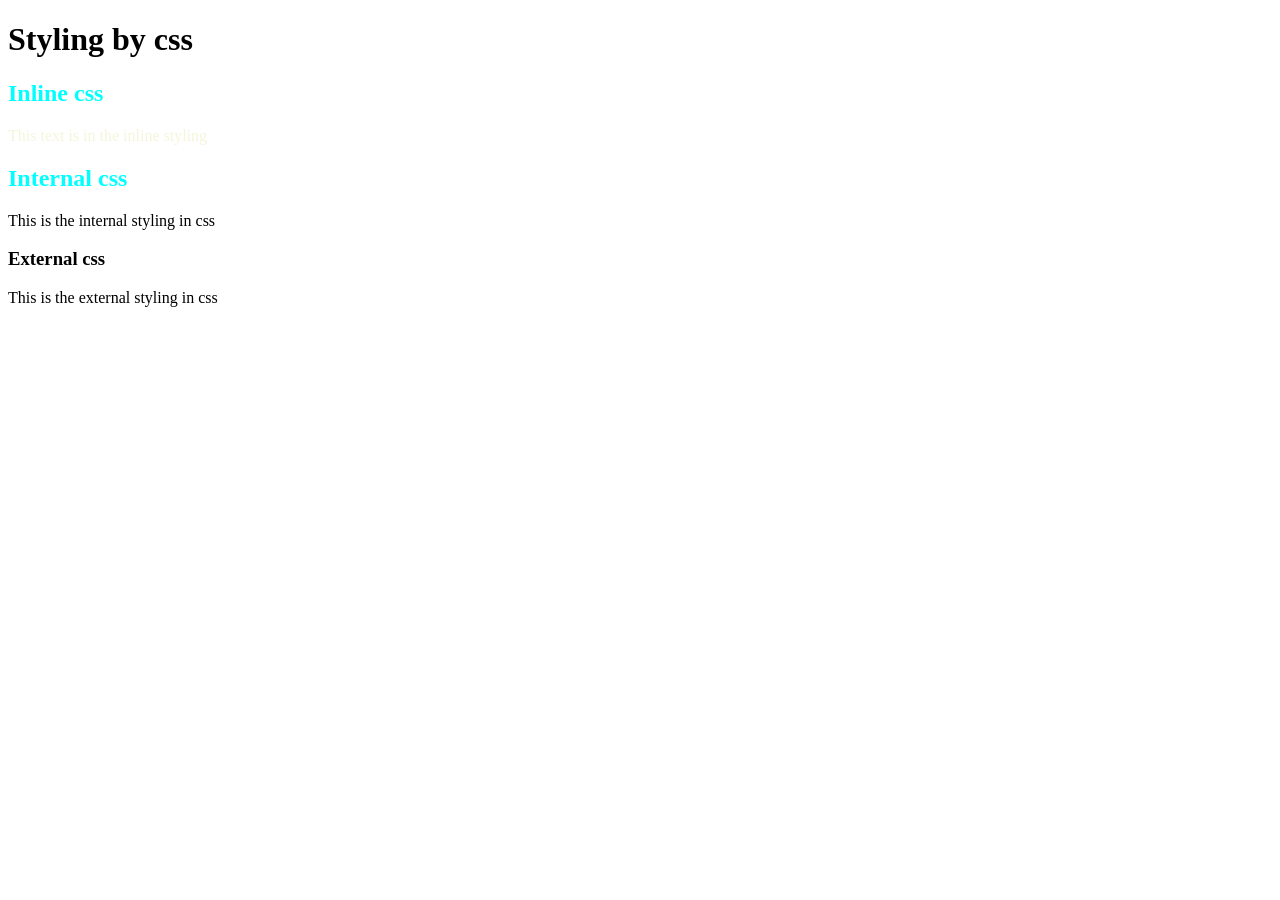
==== style05/styling.html @ 57268c8d "sim.css" ====
<!DOCTYPE html>
<html lang="en">
<head>
    <meta charset="UTF-8">
    <meta name="viewport" content="width=device-width, initial-scale=1.0">
    <title>Document</title>
<link href="./style.css">

<style>
    h2{
        color:aqua;
    }
</style>
</head>
<body>
    <h1>Styling by css</h1>
    <h2>Inline css</h2>
    <p style="color:beige;">This text is in the inline styling
    </p>
    <h2>Internal css</h2>
    <p>This is the internal styling in css</p>
    <h3>External css</h3>
    <p>This is the external styling in css</p>
</body>
</html>
---- style05/style.css ----
h3{
    color:blueviolet;
}
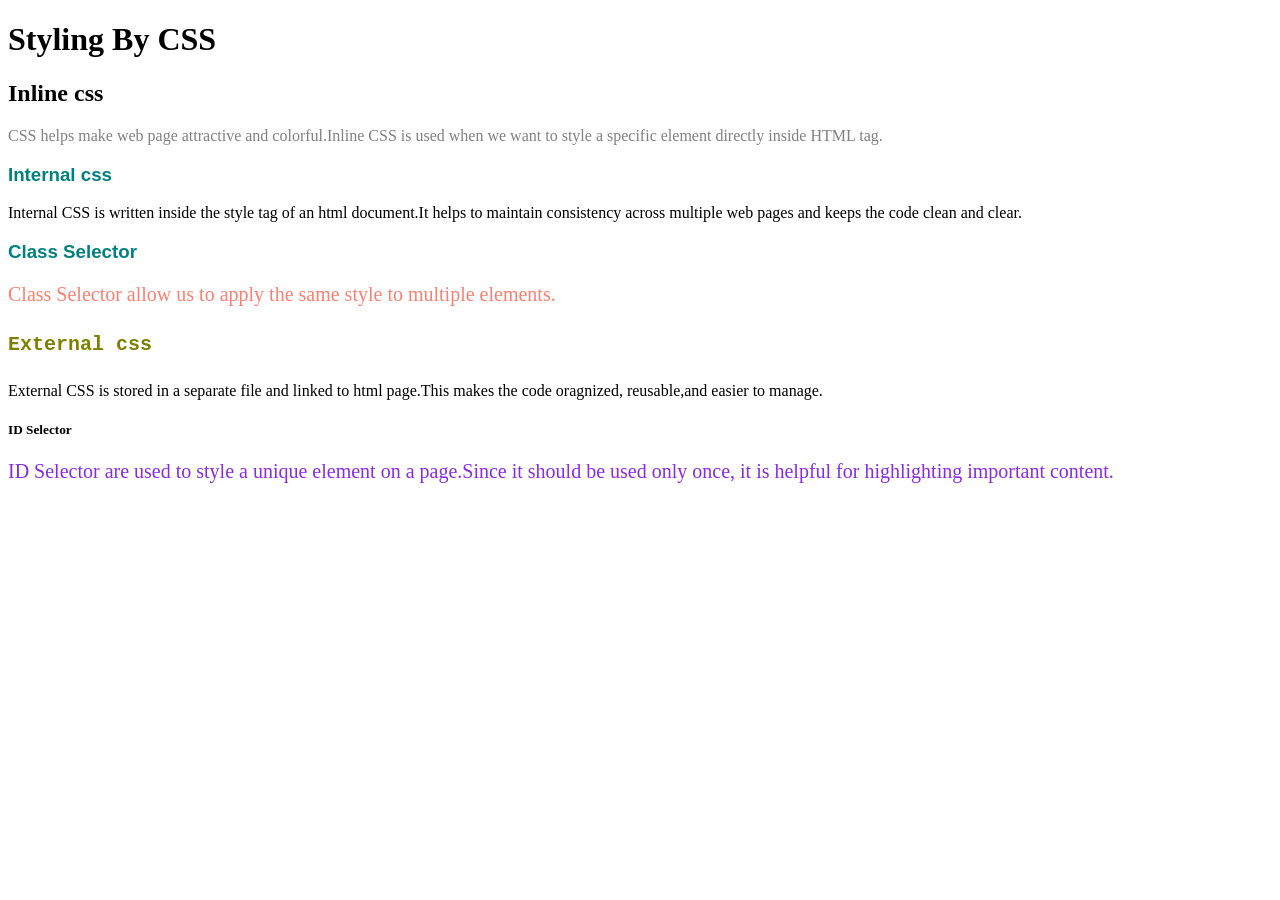
==== commit 1fee966d: "color.css" ====
--- a/style05/styling.html
+++ b/style05/styling.html
@@ -3,23 +3,44 @@
 <head>
     <meta charset="UTF-8">
     <meta name="viewport" content="width=device-width, initial-scale=1.0">
-    <title>Document</title>
-<link href="./style.css">
+    <title>My CSS asignment</title>
+    <!--External CSS Link-->
+    <link rel="stylesheet" href="style.css">
+<!--Internal CSS Link-->
+<style>
+    h3{
+        color:teal;
+        font-family:Arial;
+    }
 
-<style>
-    h2{
-        color:aqua;
+    #special{
+        color:blueviolet;
+        font-size: 20px;
+        font-family: Georgia, 'Times New Roman', Times, serif;
+    }
+    .myclass{
+        color: salmon;
+        font-size: 20px;
+        font-family: Verdana;
     }
 </style>
 </head>
 <body>
-    <h1>Styling by css</h1>
+    <h1>Styling By CSS</h1>
     <h2>Inline css</h2>
-    <p style="color:beige;">This text is in the inline styling
+    <p style="color:grey">
+        CSS helps make web page attractive and colorful.Inline CSS is used when we want to style a specific element directly inside HTML tag.
     </p>
-    <h2>Internal css</h2>
-    <p>This is the internal styling in css</p>
-    <h3>External css</h3>
-    <p>This is the external styling in css</p>
+    <h3>Internal css</h3>
+    <p> Internal CSS is written inside the style tag of an html document.It helps to maintain consistency across multiple web pages and keeps the code clean and clear.</p>
+    <h3>Class Selector</h3>
+    <p class="myclass">
+        Class Selector allow us to apply the same style to multiple elements.</p>
+    <h4>External css</h4>
+    <p>External CSS is stored in a separate file and linked to html page.This makes the code oragnized, reusable,and easier to manage.</p>
+    <h5>ID Selector</h5>
+    <p id= "special">
+        ID Selector are used to style a unique element on a page.Since it should be used only once, it is helpful for highlighting important content.
+    </p>
 </body>
 </html>
--- a/style05/style.css
+++ b/style05/style.css
@@ -1,3 +1,5 @@
-h3{
-    color:blueviolet;
+h4{
+    color:olive;
+    font-size: 20px;
+    font-family:'Courier New';
 }
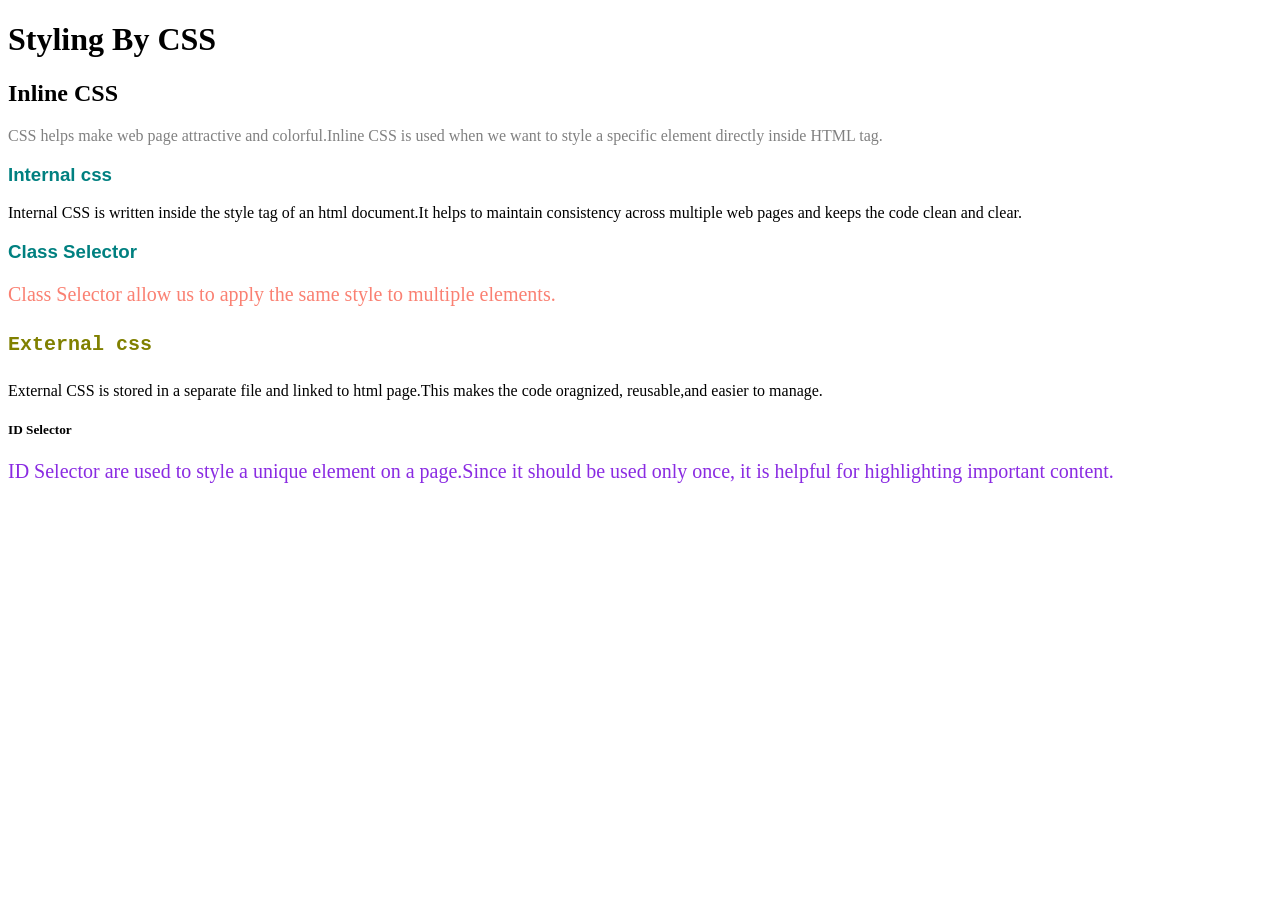
==== commit 61153680: "size.css" ====
--- a/style05/styling.html
+++ b/style05/styling.html
@@ -27,7 +27,7 @@
 </head>
 <body>
     <h1>Styling By CSS</h1>
-    <h2>Inline css</h2>
+    <h2>Inline CSS </h2>
     <p style="color:grey">
         CSS helps make web page attractive and colorful.Inline CSS is used when we want to style a specific element directly inside HTML tag.
     </p>
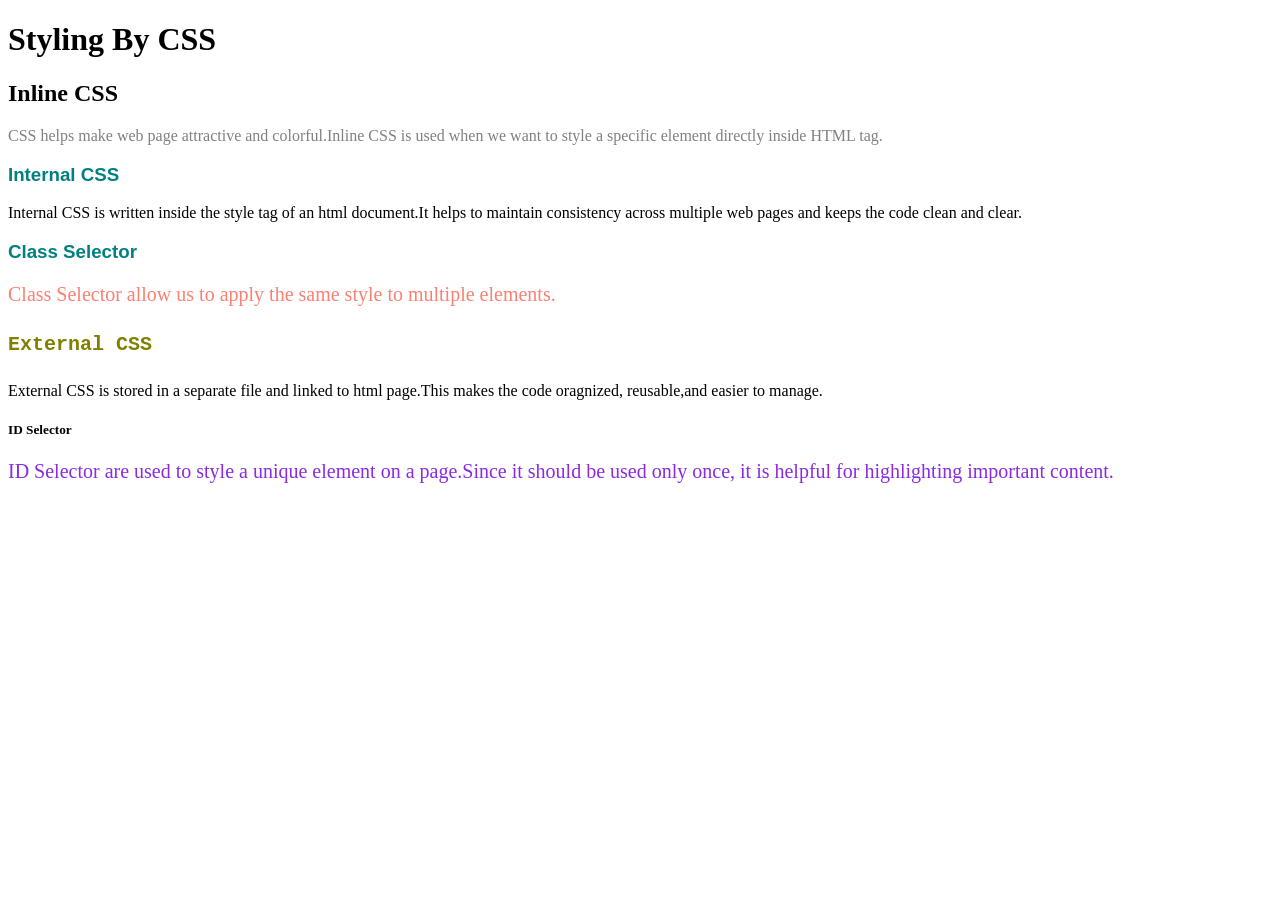
==== commit 3a83d6a3: "changes in code.css" ====
--- a/style05/styling.html
+++ b/style05/styling.html
@@ -6,23 +6,8 @@
     <title>My CSS asignment</title>
     <!--External CSS Link-->
     <link rel="stylesheet" href="style.css">
-<!--Internal CSS Link-->
 <style>
-    h3{
-        color:teal;
-        font-family:Arial;
-    }
 
-    #special{
-        color:blueviolet;
-        font-size: 20px;
-        font-family: Georgia, 'Times New Roman', Times, serif;
-    }
-    .myclass{
-        color: salmon;
-        font-size: 20px;
-        font-family: Verdana;
-    }
 </style>
 </head>
 <body>
@@ -31,12 +16,12 @@
     <p style="color:grey">
         CSS helps make web page attractive and colorful.Inline CSS is used when we want to style a specific element directly inside HTML tag.
     </p>
-    <h3>Internal css</h3>
+    <h3>Internal CSS</h3>
     <p> Internal CSS is written inside the style tag of an html document.It helps to maintain consistency across multiple web pages and keeps the code clean and clear.</p>
     <h3>Class Selector</h3>
     <p class="myclass">
         Class Selector allow us to apply the same style to multiple elements.</p>
-    <h4>External css</h4>
+    <h4>External CSS</h4>
     <p>External CSS is stored in a separate file and linked to html page.This makes the code oragnized, reusable,and easier to manage.</p>
     <h5>ID Selector</h5>
     <p id= "special">
--- a/style05/style.css
+++ b/style05/style.css
@@ -1,5 +1,22 @@
+
+.myclass{
+        color: salmon;
+        font-size: 20px;
+        font-family: Verdana;
+    }
+
+    #special{
+        color:blueviolet;
+        font-size: 20px;
+        font-family: Georgia, 'Times New Roman', Times, serif;
+    }
+    h3{
+    color: teal;
+    font-family:Arial;
+}
+
 h4{
     color:olive;
     font-size: 20px;
     font-family:'Courier New';
-}+}
